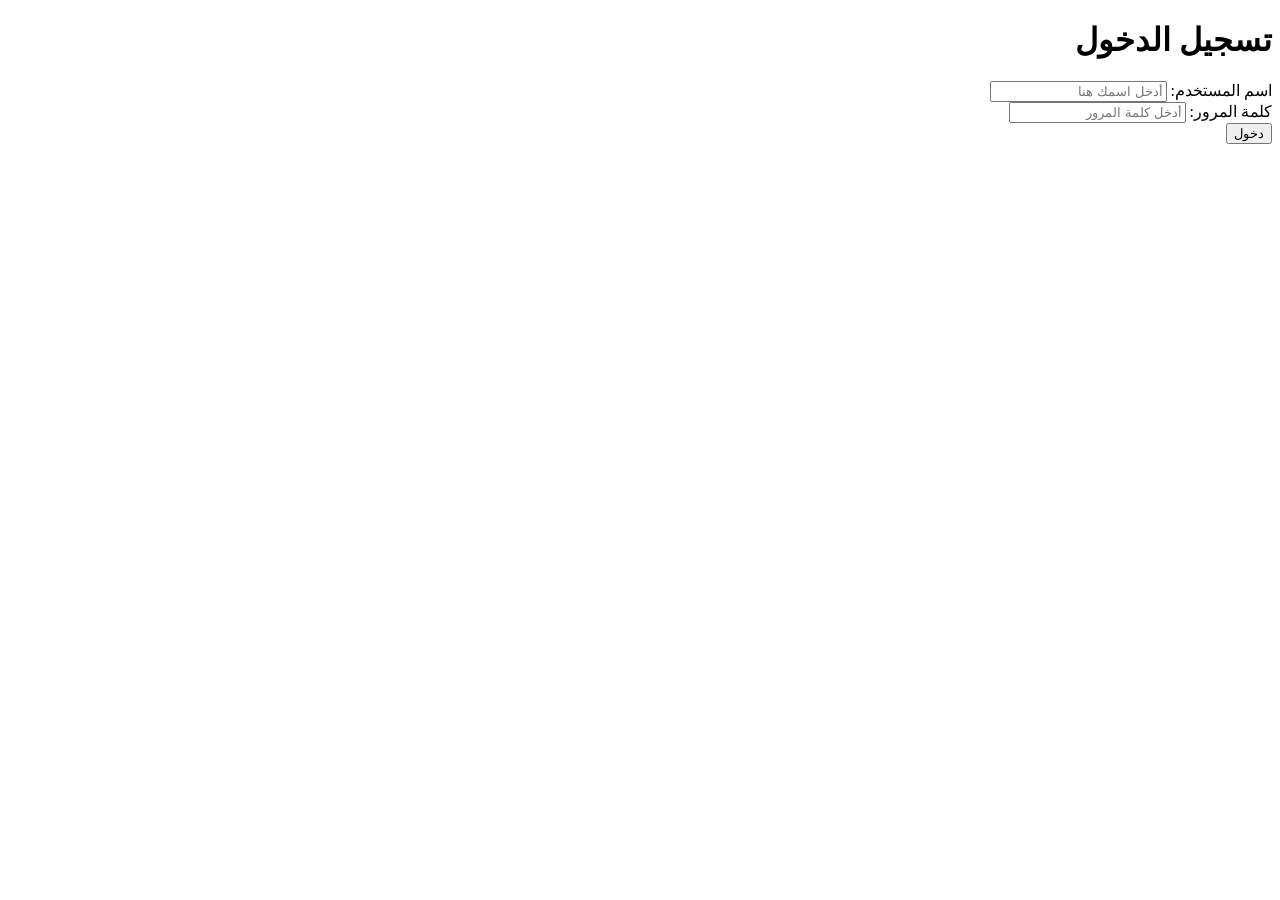
==== login.html @ b331b2c4 "Add files via upload" ====
<!DOCTYPE html>
<html lang="ar" dir="rtl">
<head>
    <meta charset="UTF-8">
    <title>تسجيل الدخول</title>
</head>
<body>
    <div class="login-wrapper">
        <h1>تسجيل الدخول</h1>
        
        <div class="form-group">
            <label>اسم المستخدم:</label>
            <input type="text" placeholder="أدخل اسمك هنا">
        </div>

        <div class="form-group">
            <label>كلمة المرور:</label>
            <input type="password" placeholder="أدخل كلمة المرور">
        </div>

        <button type="submit">دخول</button>
    </div>
</body>
</html>
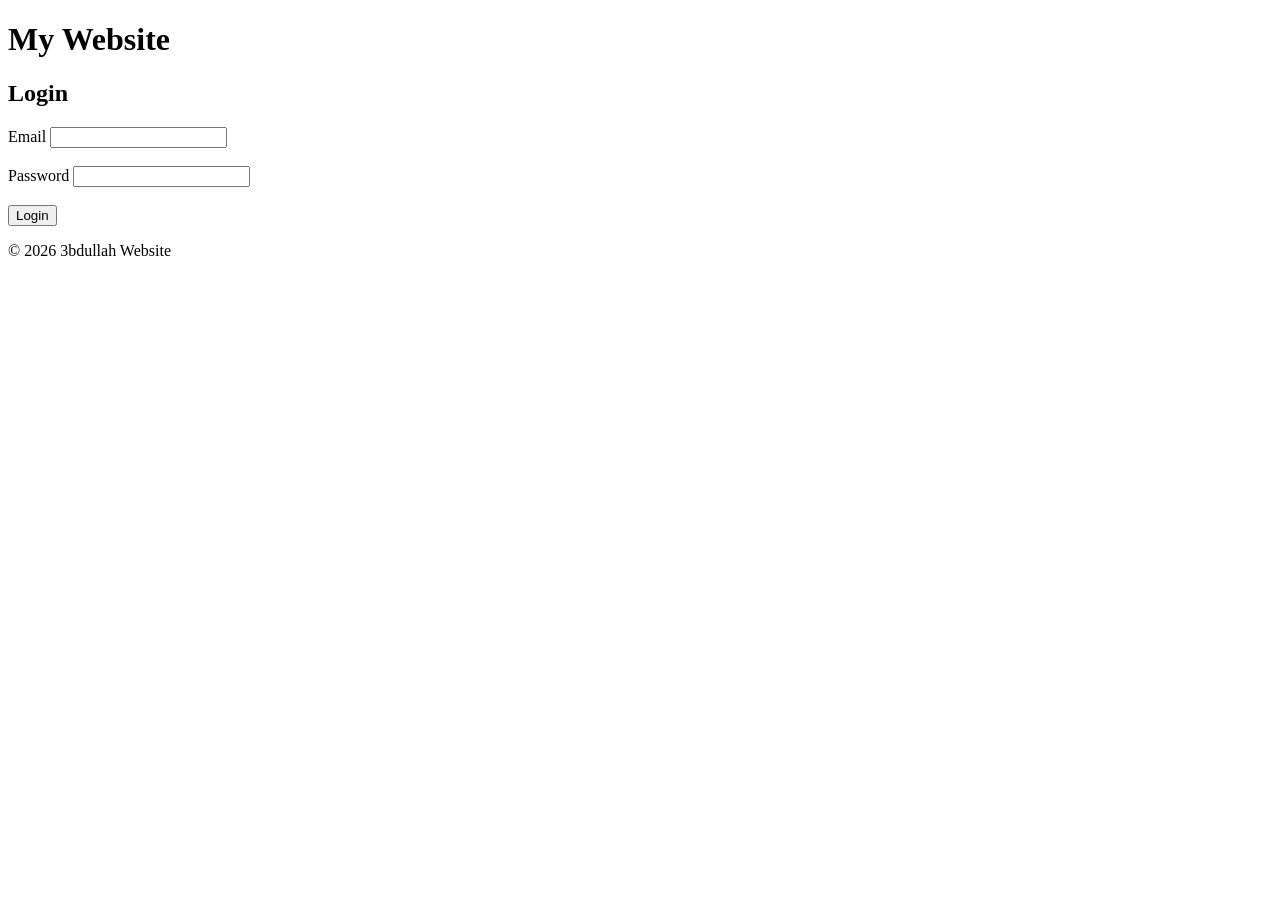
==== commit 69fb7324: "Add files via upload" ====
--- a/login.html
+++ b/login.html
@@ -1,24 +1,42 @@
 <!DOCTYPE html>
-<html lang="ar" dir="rtl">
+<html lang="en">
 <head>
     <meta charset="UTF-8">
-    <title>تسجيل الدخول</title>
+    <meta name="viewport" content="width=device-width, initial-scale=1.0">
+    <title>Login</title>
 </head>
+
 <body>
-    <div class="login-wrapper">
-        <h1>تسجيل الدخول</h1>
-        
-        <div class="form-group">
-            <label>اسم المستخدم:</label>
-            <input type="text" placeholder="أدخل اسمك هنا">
-        </div>
+    <header>
+        <h1>My Website</h1>
+    </header>
 
-        <div class="form-group">
-            <label>كلمة المرور:</label>
-            <input type="password" placeholder="أدخل كلمة المرور">
-        </div>
+    <main>
+        <section>
+            <h2>Login</h2>
 
-        <button type="submit">دخول</button>
-    </div>
+            <form>
+                <div>
+                    <label for="email">Email</label>
+                    <input type="email" id="email" name="email" required>
+                </div>
+
+                <br>
+
+                <div>
+                    <label for="password">Password</label>
+                    <input type="password" id="password" name="password" required>
+                </div>
+
+                <br>
+
+                <button type="submit">Login</button>
+            </form>
+        </section>
+    </main>
+
+    <footer>
+        <p>© 2026 3bdullah Website</p>
+    </footer>
 </body>
 </html>
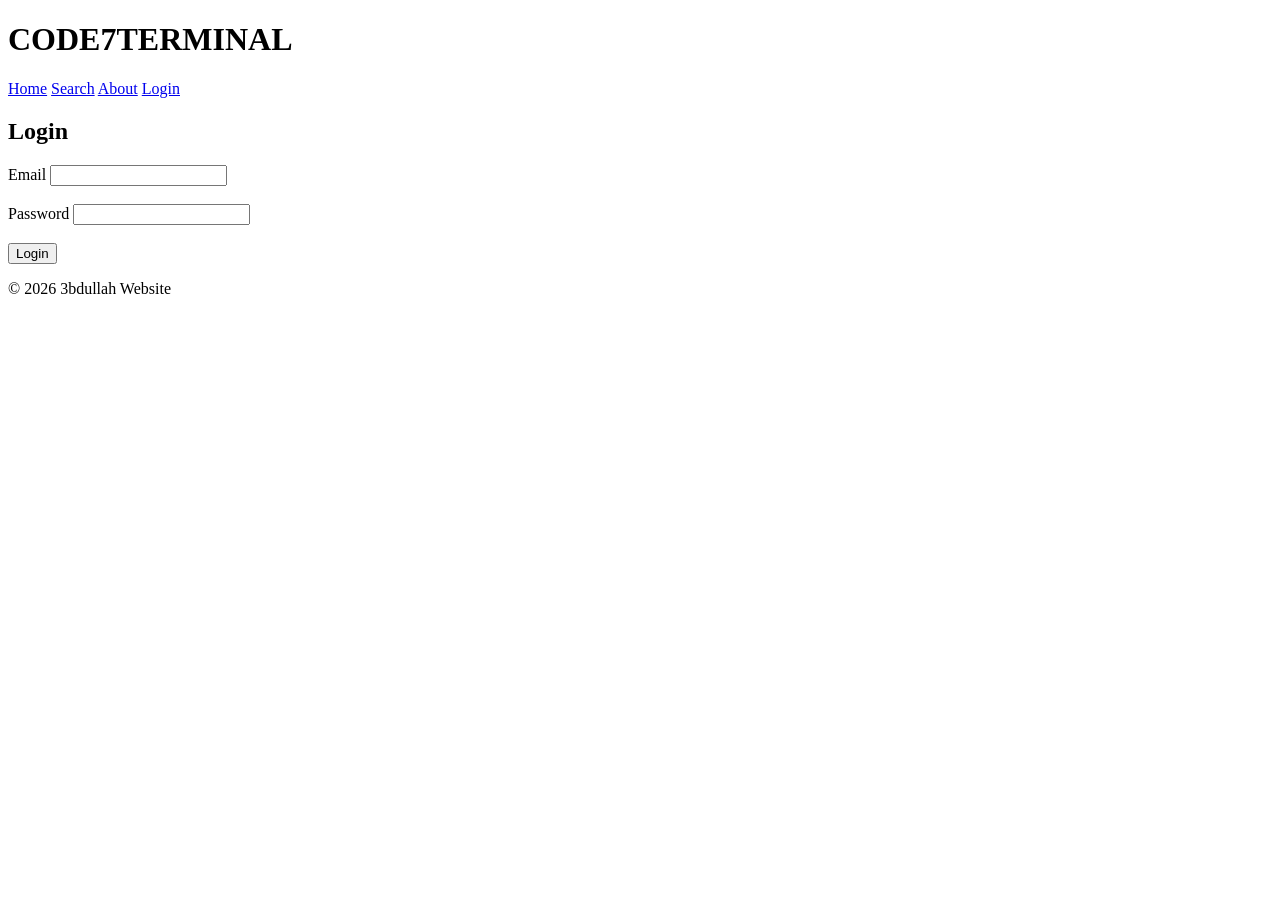
==== commit 1e7026b0: "Add files via upload" ====
--- a/login.html
+++ b/login.html
@@ -1,21 +1,29 @@
 <!DOCTYPE html>
 <html lang="en">
 <head>
+   
     <meta charset="UTF-8">
     <meta name="viewport" content="width=device-width, initial-scale=1.0">
     <title>Login</title>
+     <link rel="stylesheet" href="style.css">
 </head>
 
 <body>
-    <header>
-        <h1>My Website</h1>
+    <header class="main-header">
+        <h1>CODE7TERMINAL</h1>
+        <nav class="navbar">
+        <a href="index.html">Home</a>
+        <a href="search.html">Search</a>
+        <a href="about.html">About</a>
+        <a href="login.html">Login</a>
+    </nav>
     </header>
 
     <main>
         <section>
             <h2>Login</h2>
 
-            <form>
+            <form action="#">
                 <div>
                     <label for="email">Email</label>
                     <input type="email" id="email" name="email" required>
@@ -35,7 +43,7 @@
         </section>
     </main>
 
-    <footer>
+    <footer class="main-footer">
         <p>© 2026 3bdullah Website</p>
     </footer>
 </body>
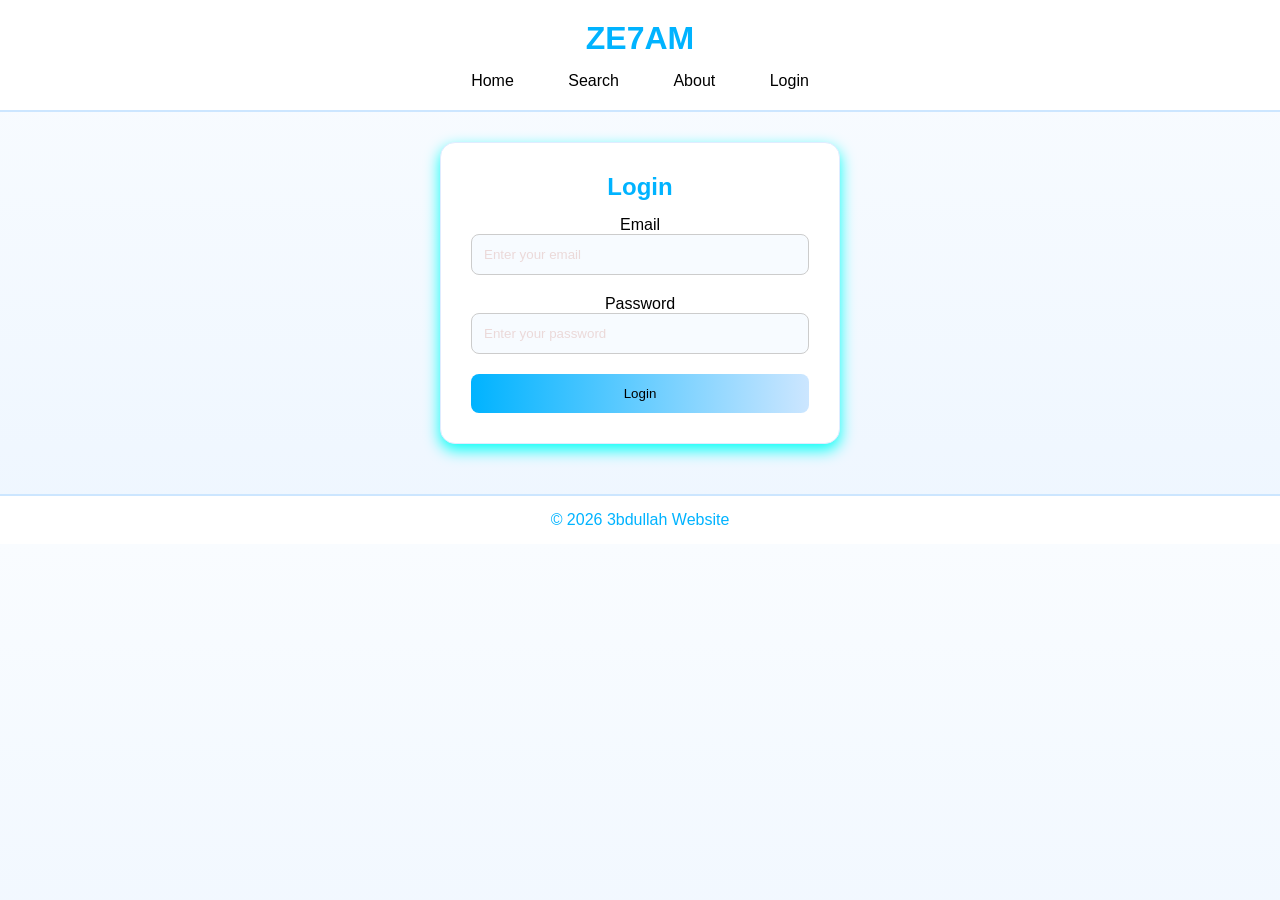
==== commit 736cd726: "Add files via upload" ====
--- a/login.html
+++ b/login.html
@@ -1,50 +1,59 @@
-<!DOCTYPE html>
-<html lang="en">
-<head>
-   
-    <meta charset="UTF-8">
-    <meta name="viewport" content="width=device-width, initial-scale=1.0">
-    <title>Login</title>
-     <link rel="stylesheet" href="style.css">
-</head>
+    <!DOCTYPE html>
+    <html lang="en">
+    <head>
+        <meta charset="UTF-8">
+        <meta name="viewport" content="width=device-width, initial-scale=1.0">
+        <title>Login - CODE7TERMINAL</title>
+        <link rel="stylesheet" href="style.css">
+    </head>
 
-<body>
-    <header class="main-header">
-        <h1>CODE7TERMINAL</h1>
-        <nav class="navbar">
-        <a href="index.html">Home</a>
-        <a href="search.html">Search</a>
-        <a href="about.html">About</a>
-        <a href="login.html">Login</a>
-    </nav>
-    </header>
+    <body>
 
-    <main>
-        <section>
-            <h2>Login</h2>
+        <header class="main-header">
+            <h1>ZE7AM</h1>
+            <nav class="navbar">
+                <a href="index.html">Home</a>
+                <a href="search.html">Search</a>
+                <a href="about.html">About</a>
+                <a href="login.html">Login</a>
+            </nav>
+        </header>
 
-            <form action="#">
-                <div>
-                    <label for="email">Email</label>
-                    <input type="email" id="email" name="email" required>
-                </div>
+        <main class="login-page">
+            <section class="card">
+                <h2>Login</h2>
 
-                <br>
+                <form action="#">
+                    <div>
+                        <label for="email">Email</label>
+                        <input 
+                            type="email" 
+                            id="email" 
+                            name="email" 
+                            required 
+                            placeholder="Enter your email"
+                        >
+                    </div>
 
-                <div>
-                    <label for="password">Password</label>
-                    <input type="password" id="password" name="password" required>
-                </div>
+                    <div>
+                        <label for="password">Password</label>
+                        <input 
+                            type="password" 
+                            id="password" 
+                            name="password" 
+                            required 
+                            placeholder="Enter your password"
+                        >
+                    </div>
 
-                <br>
+                    <button type="submit">Login</button>
+                </form>
+            </section>
+        </main>
 
-                <button type="submit">Login</button>
-            </form>
-        </section>
-    </main>
+        <footer class="main-footer">
+            <p>© 2026 3bdullah Website</p>
+        </footer>
 
-    <footer class="main-footer">
-        <p>© 2026 3bdullah Website</p>
-    </footer>
-</body>
-</html>+    </body>
+    </html>
--- a/style.css
+++ b/style.css
@@ -0,0 +1,133 @@
+*{
+    box-sizing: border-box;
+    margin: 0;
+    padding: 0;
+}
+:root{
+   --main-blue: #00b3ff;
+    --blue-light: #cce6ff;
+    --bg-light: #f9fcff;
+    --card-bg: #ffffff;
+    --text-dark: #000000;
+    --text-muted: #ebd9d9;
+}
+body{
+    font-family: Arial, sans-serif;
+    background: linear-gradient(to bottom, #f9fcff, #eef6ff);
+    color: var(--text-dark);
+}
+.main-header, .main-footer{
+    background-color: #ffffff;
+    color: var(--main-blue);
+    text-align: center;
+}
+.main-header{
+    padding: 20px;
+    border-bottom: 2px solid var(--blue-light);
+}
+.main-footer{
+    padding: 15px;
+    margin-top: 50px;
+    border-top: 2px solid var(--blue-light);
+}
+.navbar{
+    margin-top: 15px;
+}
+.navbar a{
+    color: var(--text-dark);
+    text-decoration: none;
+    margin: 0 10px;
+    padding: 8px 15px;
+    border-radius: 8px;
+    transition: 0.3s;
+}
+.navbar a:hover{
+    background-color: var(--blue-light);
+    color: var(blue); 
+    transform: translateY(-2px);
+}
+main{
+    width: 90%;
+    max-width: 1200px;
+    margin: 30px auto;
+}
+main section, .member-card{
+    background-color: var(--card-bg);
+    border: 1px solid #e0ecff;
+    border-radius: 15px;
+    box-shadow: 0 6px 15px rgb(0, 255, 247);
+    padding: 20px;
+    margin-bottom: 30px;
+}
+main section{
+    max-width: 400px;
+    width: 100%;
+    margin: 30px auto;
+    padding: 30px;
+    text-align: center;
+}
+main section h2{
+    margin-bottom: 15px;
+    color: var(--main-blue);
+}
+input{
+        width: 100%;
+        padding: 12px;
+        border: 1px solid #ccc;
+        border-radius: 8px;
+        margin-bottom: 20px;
+        background-color: #f7fbff;
+        color: var(--text-dark);
+}
+input::placeholder{
+    color: var(--text-muted);
+}
+button{
+    width: 100%;
+    padding: 12px;
+    background: linear-gradient(to right, var(--main-blue), var(--blue-light));
+    color: #000000;
+    border: none;
+    border-radius: 8px;
+    cursor: pointer;
+}
+button:hover {
+    background: linear-gradient(to right, var(--blue-light), var(--main-blue));
+    color: #000000;
+    transform: scale(1.03);
+}
+.team-members {
+    display: flex;
+    flex-wrap: wrap;
+    justify-content: center;
+    gap: 20px;
+}
+
+.member-card {
+    width: 250px;
+    min-height: 140px;
+    padding: 20px;
+    transition: 0.3s;
+}
+
+.member-card:hover {
+    transform: translateY(-5px);
+    box-shadow: 0 10px 20px rgb(0, 234, 255);
+    border-color: var(--main-blue);
+}
+
+.member-card p {
+    color: var(--text-dark);
+    line-height: 2.5;
+}
+
+@media (max-width: 768px) {
+    .navbar a {
+        display: block;
+        margin: 10px auto;
+    }
+
+    .member-card {
+        width: 90%;
+    }
+}
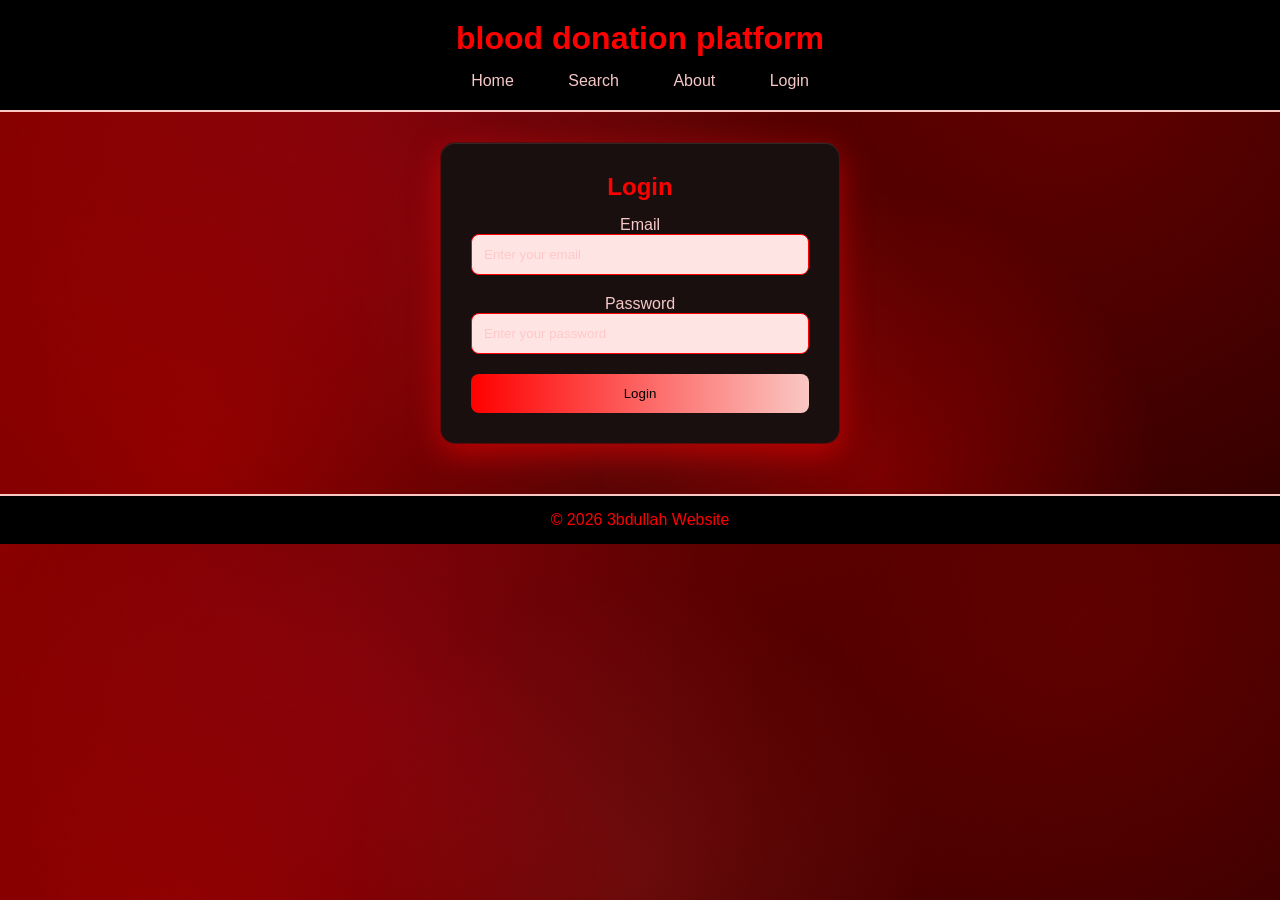
==== commit 86563ade: "Add files via upload" ====
--- a/login.html
+++ b/login.html
@@ -10,7 +10,7 @@
     <body>
 
         <header class="main-header">
-            <h1>ZE7AM</h1>
+            <h1> blood donation platform </h1>
             <nav class="navbar">
                 <a href="index.html">Home</a>
                 <a href="search.html">Search</a>
--- a/style.css
+++ b/style.css
@@ -4,31 +4,62 @@
     padding: 0;
 }
 :root{
-   --main-blue: #00b3ff;
-    --blue-light: #cce6ff;
-    --bg-light: #f9fcff;
-    --card-bg: #ffffff;
-    --text-dark: #000000;
-    --text-muted: #ebd9d9;
+   --main-red: #ff0000;
+    --red-light: #fac7c3;
+    --bg-light: #8B0000;
+    --blood-dark: #4a0000;
+    --blood-glow: rgba(255,0,0,0.6);
+    --card-bg: #1a0f0f;
+    --text-dark: #f6c8c8;
+    --text-muted: #ffc8c8;
 }
 body{
     font-family: Arial, sans-serif;
-    background: linear-gradient(to bottom, #f9fcff, #eef6ff);
+    background: 
+        radial-gradient(circle at 15% 85%, rgba(200,0,0,0.5) 0%, transparent 40%),
+        radial-gradient(circle at 85% 15%, rgba(139,0,0,0.4) 0%, transparent 40%),
+        radial-gradient(circle at 50% 60%, rgba(178,34,34,0.3) 0%, transparent 40%),
+        radial-gradient(circle at 30% 30%, rgba(220,20,60,0.2) 0%, transparent 40%),
+        linear-gradient(135deg, var(--bg-light) 0%, var(--blood-dark) 50%, #330000 100%);
     color: var(--text-dark);
+    position: relative;
+    overflow-x: hidden;
+    perspective: 1000px;
+}
+
+body::before {
+    content: '';
+    position: fixed;
+    top: 0;
+    left: 0;
+    width: 100%;
+    height: 100%;
+    background: 
+        radial-gradient(circle at 70% 90%, rgba(255,0,0,0.3) 0%, transparent 30%),
+        radial-gradient(circle at 10% 50%, rgba(139,0,0,0.2) 0%, transparent 30%);
+    animation: bloodDrip 20s infinite linear;
+    z-index: -1;
+    transform: translateZ(-100px) rotateX(5deg);
+    pointer-events: none;
+}
+
+@keyframes bloodDrip {
+    0%, 100% { transform: translateY(0px) translateZ(-100px) rotateX(5deg); }
+    50% { transform: translateY(-20px) translateZ(-120px) rotateX(8deg); opacity: 0.8; }
 }
 .main-header, .main-footer{
-    background-color: #ffffff;
-    color: var(--main-blue);
+    background-color: #000000;
+    color: var(--main-red);
     text-align: center;
 }
 .main-header{
     padding: 20px;
-    border-bottom: 2px solid var(--blue-light);
+    border-bottom: 2px solid var(--red-light);
 }
 .main-footer{
     padding: 15px;
     margin-top: 50px;
-    border-top: 2px solid var(--blue-light);
+    border-top: 2px solid var(--red-light);
 }
 .navbar{
     margin-top: 15px;
@@ -42,8 +73,8 @@
     transition: 0.3s;
 }
 .navbar a:hover{
-    background-color: var(--blue-light);
-    color: var(blue); 
+    background-color: var(--red-light);
+    color: var(--main-red);
     transform: translateY(-2px);
 }
 main{
@@ -53,11 +84,22 @@
 }
 main section, .member-card{
     background-color: var(--card-bg);
-    border: 1px solid #e0ecff;
+    border: 1px solid rgba(255,0,0,0.3);
     border-radius: 15px;
-    box-shadow: 0 6px 15px rgb(0, 255, 247);
+    box-shadow: 
+        0 10px 30px rgba(255,0,0,0.5),
+        inset 0 1px 0 rgba(255,255,255,0.1);
     padding: 20px;
     margin-bottom: 30px;
+    transition: all 0.4s ease;
+    transform-style: preserve-3d;
+}
+
+main section:hover, .member-card:hover {
+    transform: translateY(-8px) rotateX(8deg) rotateY(8deg) translateZ(40px);
+    box-shadow: 
+        0 20px 50px rgba(255,0,0,0.7),
+        0 0 40px var(--blood-glow);
 }
 main section{
     max-width: 400px;
@@ -65,18 +107,19 @@
     margin: 30px auto;
     padding: 30px;
     text-align: center;
+    transform: translateZ(20px);
 }
 main section h2{
     margin-bottom: 15px;
-    color: var(--main-blue);
+    color: var(--main-red);
 }
 input{
         width: 100%;
         padding: 12px;
-        border: 1px solid #ccc;
+        border: 1px solid #ff0000;
         border-radius: 8px;
         margin-bottom: 20px;
-        background-color: #f7fbff;
+        background-color: #ffe4e4;
         color: var(--text-dark);
 }
 input::placeholder{
@@ -85,14 +128,14 @@
 button{
     width: 100%;
     padding: 12px;
-    background: linear-gradient(to right, var(--main-blue), var(--blue-light));
+    background: linear-gradient(to right, var(--main-red), var(--red-light));
     color: #000000;
     border: none;
     border-radius: 8px;
     cursor: pointer;
 }
 button:hover {
-    background: linear-gradient(to right, var(--blue-light), var(--main-blue));
+    background: linear-gradient(to right, var(--red-light), var(--main-red));
     color: #000000;
     transform: scale(1.03);
 }
@@ -111,9 +154,11 @@
 }
 
 .member-card:hover {
-    transform: translateY(-5px);
-    box-shadow: 0 10px 20px rgb(0, 234, 255);
-    border-color: var(--main-blue);
+    transform: translateY(-10px) rotateX(10deg) rotateY(10deg) translateZ(50px);
+    box-shadow: 
+        0 20px 40px rgba(255,0,0,0.6),
+        0 0 30px var(--blood-glow);
+    border-color: var(--main-red);
 }
 
 .member-card p {
@@ -126,7 +171,6 @@
         display: block;
         margin: 10px auto;
     }
-
     .member-card {
         width: 90%;
     }
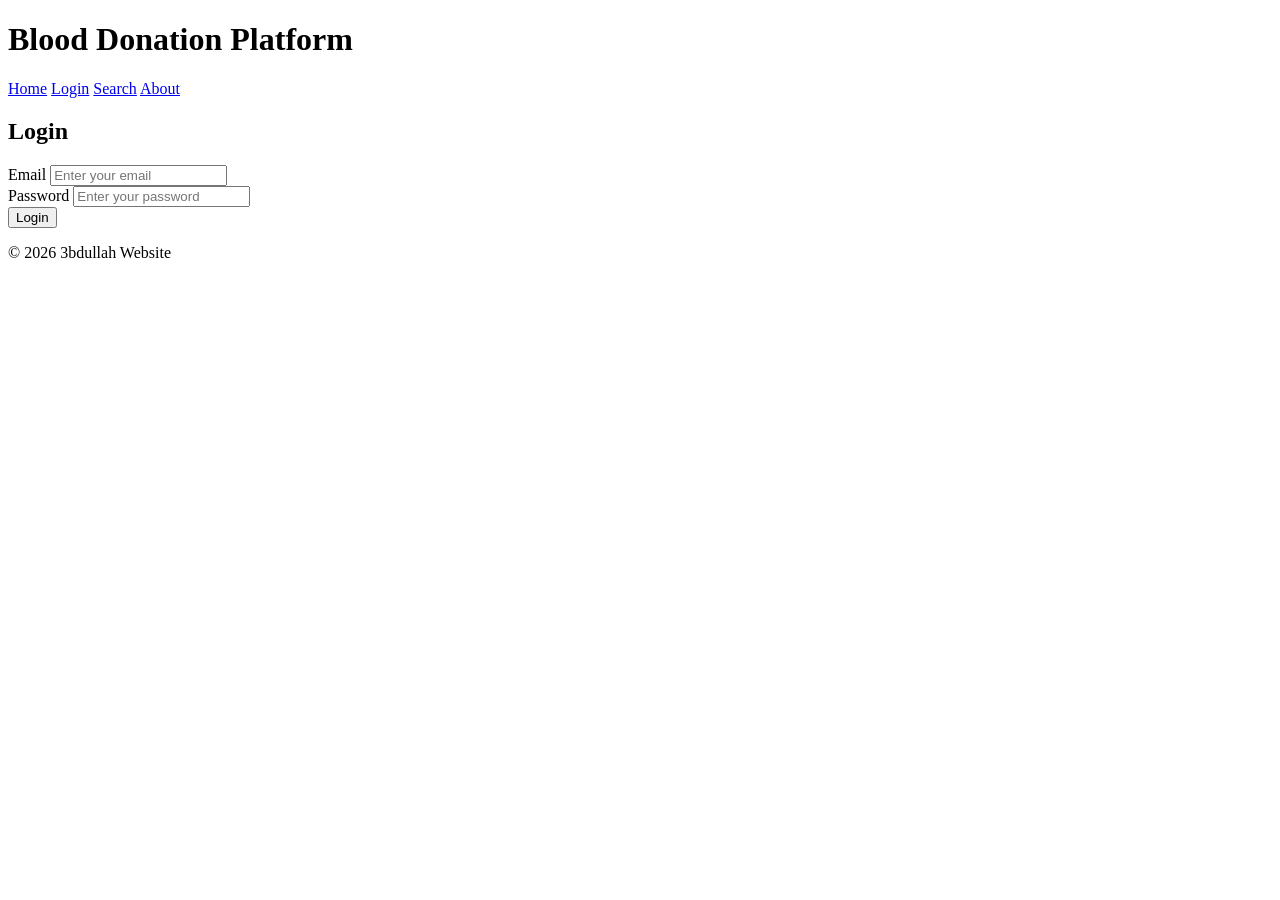
==== commit 2e79373e: "Add files via upload" ====
--- a/login.html
+++ b/login.html
@@ -4,18 +4,19 @@
         <meta charset="UTF-8">
         <meta name="viewport" content="width=device-width, initial-scale=1.0">
         <title>Login - CODE7TERMINAL</title>
-        <link rel="stylesheet" href="style.css">
+        <link rel="stylesheet" href="master.css">
     </head>
 
     <body>
 
         <header class="main-header">
-            <h1> blood donation platform </h1>
+            <h1> Blood Donation Platform </h1>
+
             <nav class="navbar">
                 <a href="index.html">Home</a>
+                <a href="login.html">Login</a>
                 <a href="search.html">Search</a>
                 <a href="about.html">About</a>
-                <a href="login.html">Login</a>
             </nav>
         </header>
 
